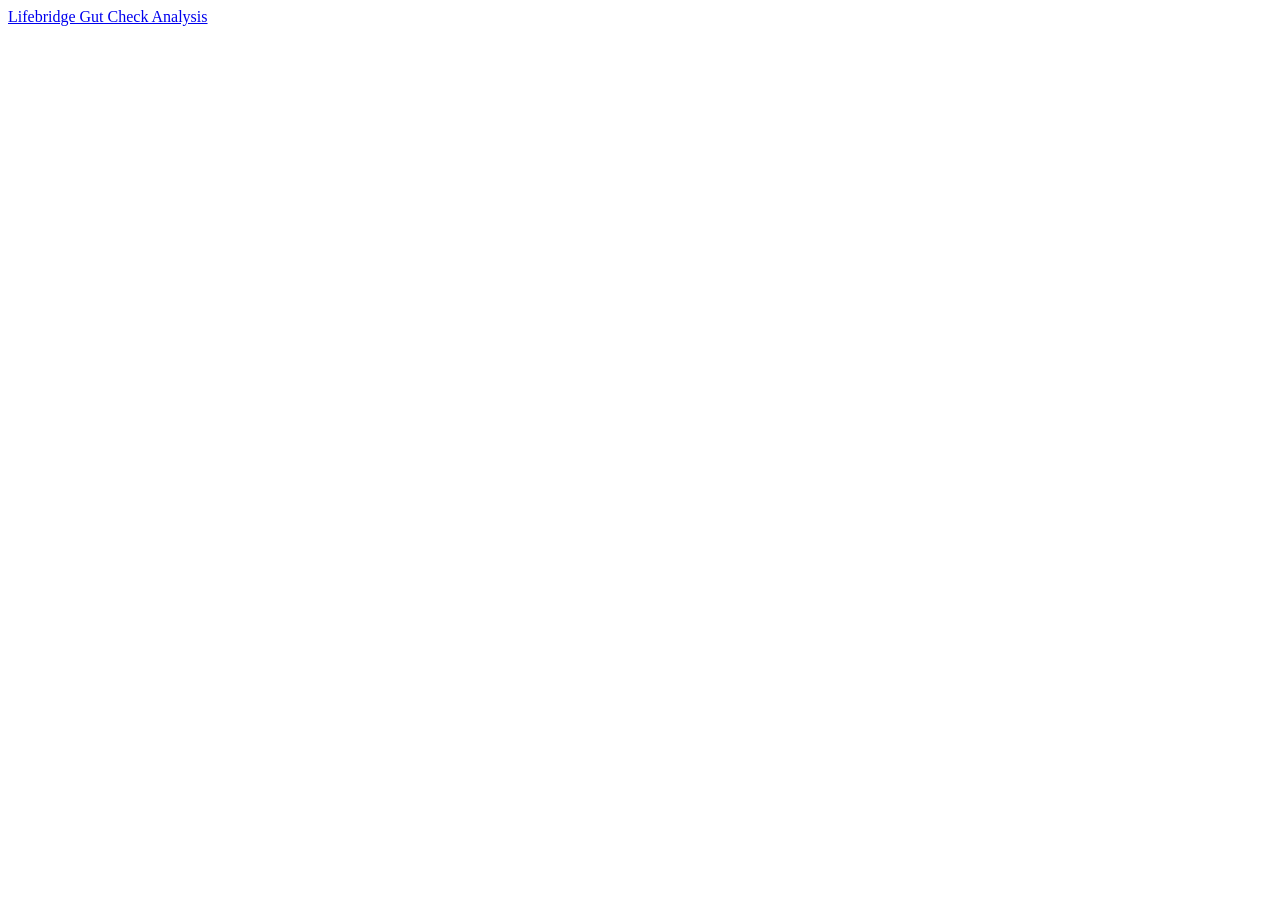
==== index.html @ a0cc4f09 "added index" ====
<!DOCTYPE html>
<html lang="en">
<head>
    <meta charset="UTF-8">
    <meta name="viewport" content="width=device-width, initial-scale=1.0">
    <title>Document</title>
</head>
<body>
    <a href="lifebridge-gut-check-analysis.html">Lifebridge Gut Check Analysis</a>
</body>
</html>
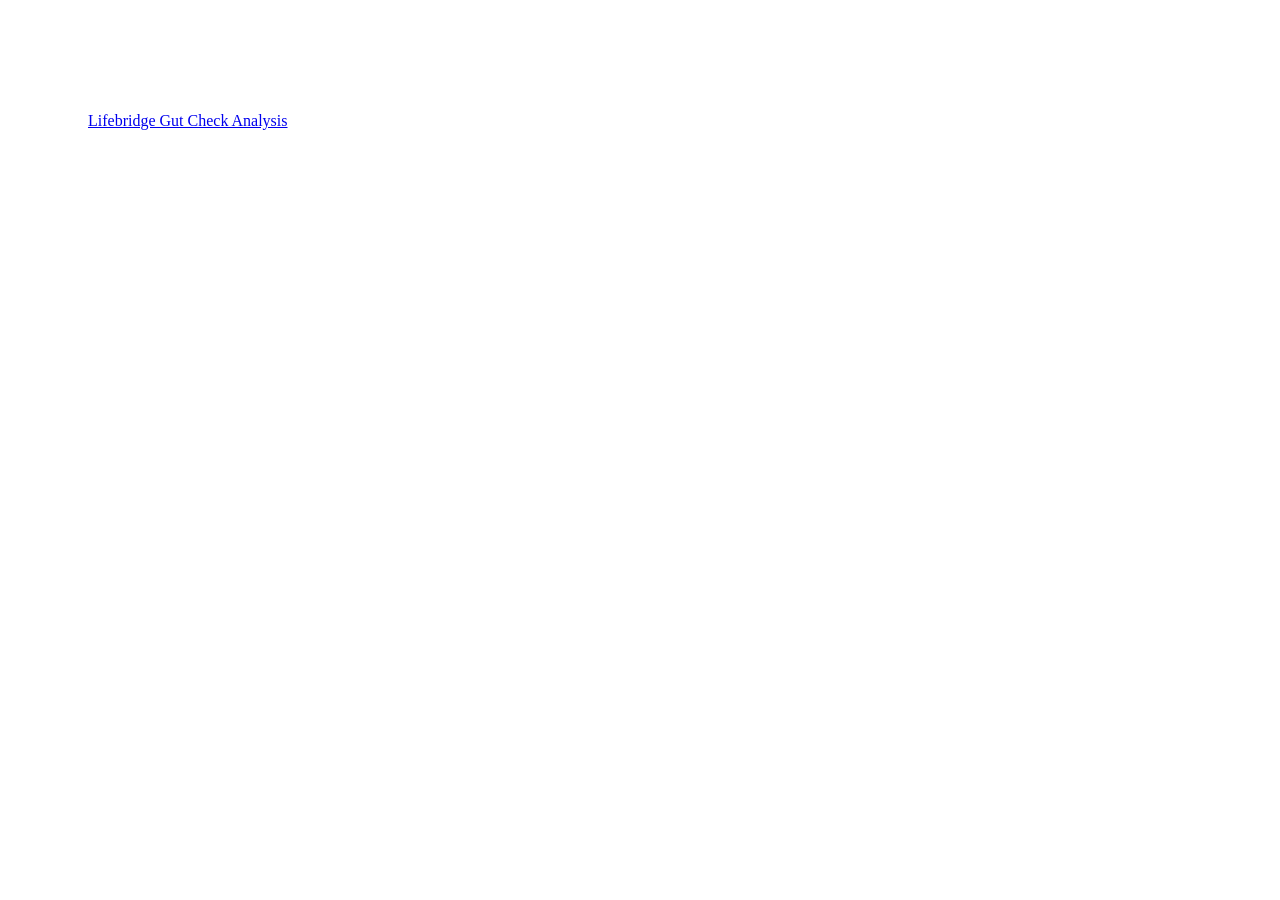
==== commit cd6e1337: "added css" ====
--- a/index.html
+++ b/index.html
@@ -3,9 +3,16 @@
 <head>
     <meta charset="UTF-8">
     <meta name="viewport" content="width=device-width, initial-scale=1.0">
-    <title>Document</title>
+    <title>SF Gut Checks</title>
+    <link rel="stylesheet" href="style.css">
 </head>
 <body>
-    <a href="lifebridge-gut-check-analysis.html">Lifebridge Gut Check Analysis</a>
+    <section>
+        <div class="container">
+            <div class="block">
+                <a href="lifebridge-gut-check-analysis.html">Lifebridge Gut Check Analysis</a>
+            </div>
+        </div>
+    </section>
 </body>
 </html>
--- a/style.css
+++ b/style.css
@@ -0,0 +1,31 @@
+*, html, body {
+    margin: 0;
+    padding: 0;
+    box-sizing: border-box;
+}
+
+:root {
+    --container-width: 1200px;
+    --section-padding: 5%;
+}
+
+section {
+    padding: var(--section-padding) 0;
+    display: flex;
+    flex-direction: column;
+}
+
+.container {
+    width: 100%;
+    max-width: var(--container-width);
+    display: flex;
+    flex-direction: row;
+    margin: 0 auto;
+}
+
+.block {
+    padding: 24px;
+    @media (min-width: 768px) {
+        padding: 48px;
+    }
+}
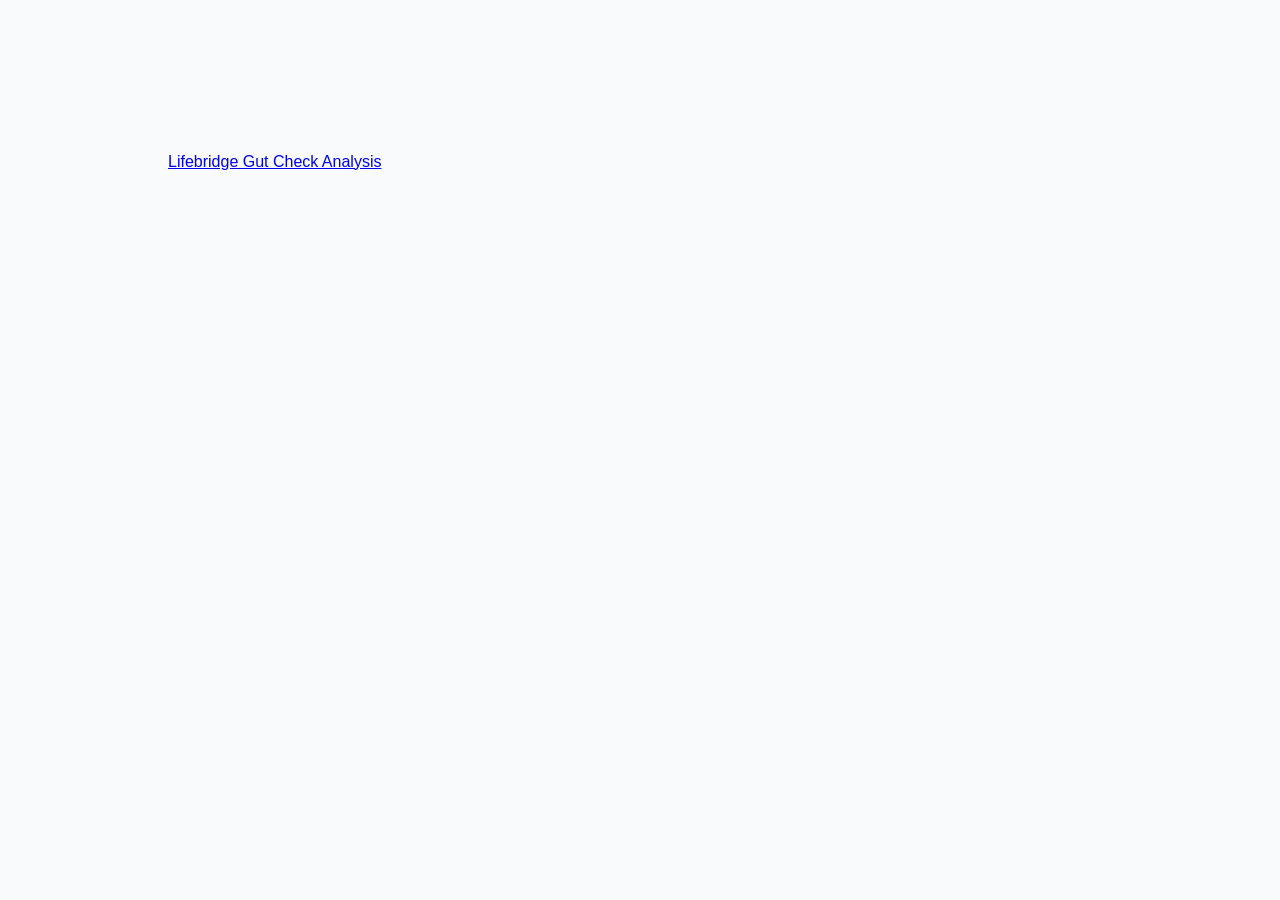
==== commit b5500dda: "whatever commit" ====
--- a/index.html
+++ b/index.html
@@ -9,7 +9,7 @@
 <body>
     <section>
         <div class="container">
-            <div class="block">
+            <div class="block sf">
                 <a href="lifebridge-gut-check-analysis.html">Lifebridge Gut Check Analysis</a>
             </div>
         </div>
--- a/style.css
+++ b/style.css
@@ -2,11 +2,15 @@
     margin: 0;
     padding: 0;
     box-sizing: border-box;
+    font-family: 'Arial', sans-serif;
+    font-size: 16px;
 }
 
 :root {
     --container-width: 1200px;
     --section-padding: 5%;
+    --padding-small: 24px;
+    --padding-large: 48px;
 }
 
 section {
@@ -24,8 +28,234 @@
 }
 
 .block {
-    padding: 24px;
+    padding: var(--padding-small);
     @media (min-width: 768px) {
-        padding: 48px;
-    }
-}+        padding: var(--padding-large);
+    }
+}
+
+:root {
+      --primary: #1e3a8a;
+      --primary-light: #eff6ff;
+      --secondary: #0d9488;
+      --text-main: #1f2937;
+      --text-muted: #6b7280;
+      --bg-page: #f9fafb;
+      --bg-card: #ffffff;
+      --border: #e5e7eb;
+      --success: #15803d;
+      --warning: #b45309;
+      --danger: #b91c1c;
+      --font-family: -apple-system, BlinkMacSystemFont, "Segoe UI", Roboto, Helvetica, Arial, sans-serif;
+    }
+
+    * {
+      box-sizing: border-box;
+      margin: 0;
+      padding: 0;
+    }
+
+    body {
+      font-family: var(--font-family);
+      background-color: var(--bg-page);
+      color: var(--text-main);
+      line-height: 1.5;
+      padding: 2.5rem 1.5rem;
+    }
+
+    .container {
+      max-width: 1040px;
+      margin: 0 auto;
+    }
+
+    header {
+      margin-bottom: 2rem;
+      border-bottom: 1px solid var(--border);
+      padding-bottom: 1.25rem;
+    }
+
+    h1 {
+      font-size: 1.85rem;
+      font-weight: 700;
+      color: var(--primary);
+      margin-bottom: 0.35rem;
+    }
+
+    .meta {
+      font-size: 0.9rem;
+      color: var(--text-muted);
+    }
+
+    .kpi-grid {
+      display: grid;
+      grid-template-columns: repeat(auto-fit, minmax(220px, 1fr));
+      gap: 1.25rem;
+      margin-bottom: 2rem;
+    }
+
+    .kpi-card {
+      background: var(--bg-card);
+      border: 1px solid var(--border);
+      border-radius: 8px;
+      padding: 1.25rem;
+      box-shadow: 0 1px 3px rgba(0, 0, 0, 0.05);
+    }
+
+    .kpi-title {
+      font-size: 0.8rem;
+      text-transform: uppercase;
+      letter-spacing: 0.05em;
+      color: var(--text-muted);
+      font-weight: 600;
+      margin-bottom: 0.4rem;
+    }
+
+    .kpi-value {
+      font-size: 1.75rem;
+      font-weight: 700;
+      color: var(--primary);
+    }
+
+    .kpi-subtext {
+      font-size: 0.825rem;
+      color: var(--text-muted);
+      margin-top: 0.25rem;
+    }
+
+    .section-card {
+      background: var(--bg-card);
+      border: 1px solid var(--border);
+      border-radius: 8px;
+      padding: 1.75rem;
+      margin-bottom: 2rem;
+      box-shadow: 0 1px 3px rgba(0, 0, 0, 0.05);
+    }
+
+    h2 {
+      font-size: 1.25rem;
+      font-weight: 600;
+      color: var(--text-main);
+      margin-bottom: 1rem;
+      display: flex;
+      align-items: center;
+      gap: 0.5rem;
+    }
+
+    table {
+      width: 100%;
+      border-collapse: collapse;
+      text-align: left;
+      font-size: 0.885rem;
+    }
+
+    th {
+      background-color: var(--primary-light);
+      color: var(--primary);
+      font-weight: 600;
+      padding: 0.75rem 1rem;
+      border-bottom: 2px solid var(--border);
+    }
+
+    td {
+      padding: 0.75rem 1rem;
+      border-bottom: 1px solid var(--border);
+      vertical-align: top;
+    }
+
+    tr:hover td {
+      background-color: #f8fafc;
+    }
+
+    .rank-badge {
+      display: inline-block;
+      width: 26px;
+      height: 26px;
+      line-height: 26px;
+      text-align: center;
+      border-radius: 50%;
+      font-weight: 700;
+      font-size: 0.8rem;
+      background: #e2e8f0;
+      color: #334155;
+    }
+
+    .rank-1 { background: #fef08a; color: #854d0e; }
+    .rank-2 { background: #e2e8f0; color: #475569; }
+    .rank-3 { background: #ffedd5; color: #9a3412; }
+
+    .score-pill {
+      font-weight: 700;
+      padding: 0.2rem 0.55rem;
+      border-radius: 4px;
+      font-size: 0.85rem;
+      display: inline-block;
+    }
+
+    .score-high { background: #dcfce7; color: var(--success); }
+    .score-mid { background: #fef3c7; color: var(--warning); }
+    .score-low { background: #fee2e2; color: var(--danger); }
+
+    .split-grid {
+      display: grid;
+      grid-template-columns: 1fr 1fr;
+      gap: 1.5rem;
+    }
+
+    @media (max-width: 768px) {
+      .split-grid {
+        grid-template-columns: 1fr;
+      }
+      body {
+        padding: 1rem;
+      }
+    }
+
+    .takeaway-list {
+      list-style-type: none;
+    }
+
+    .takeaway-list li {
+      position: relative;
+      padding-left: 1.5rem;
+      margin-bottom: 0.85rem;
+      font-size: 0.9rem;
+    }
+
+    .takeaway-positive li::before {
+      content: "✓";
+      position: absolute;
+      left: 0;
+      color: var(--success);
+      font-weight: bold;
+    }
+
+    .takeaway-negative li::before {
+      content: "✕";
+      position: absolute;
+      left: 0;
+      color: var(--danger);
+      font-weight: bold;
+    }
+
+    .theme-row {
+      display: flex;
+      justify-content: space-between;
+      align-items: center;
+      margin-bottom: 0.85rem;
+      font-size: 0.875rem;
+    }
+
+    .bar-bg {
+      background: #f1f5f9;
+      height: 8px;
+      border-radius: 9999px;
+      width: 100%;
+      overflow: hidden;
+      margin-top: 0.35rem;
+    }
+
+    .bar-fill {
+      background: var(--primary);
+      height: 100%;
+      border-radius: 9999px;
+    }
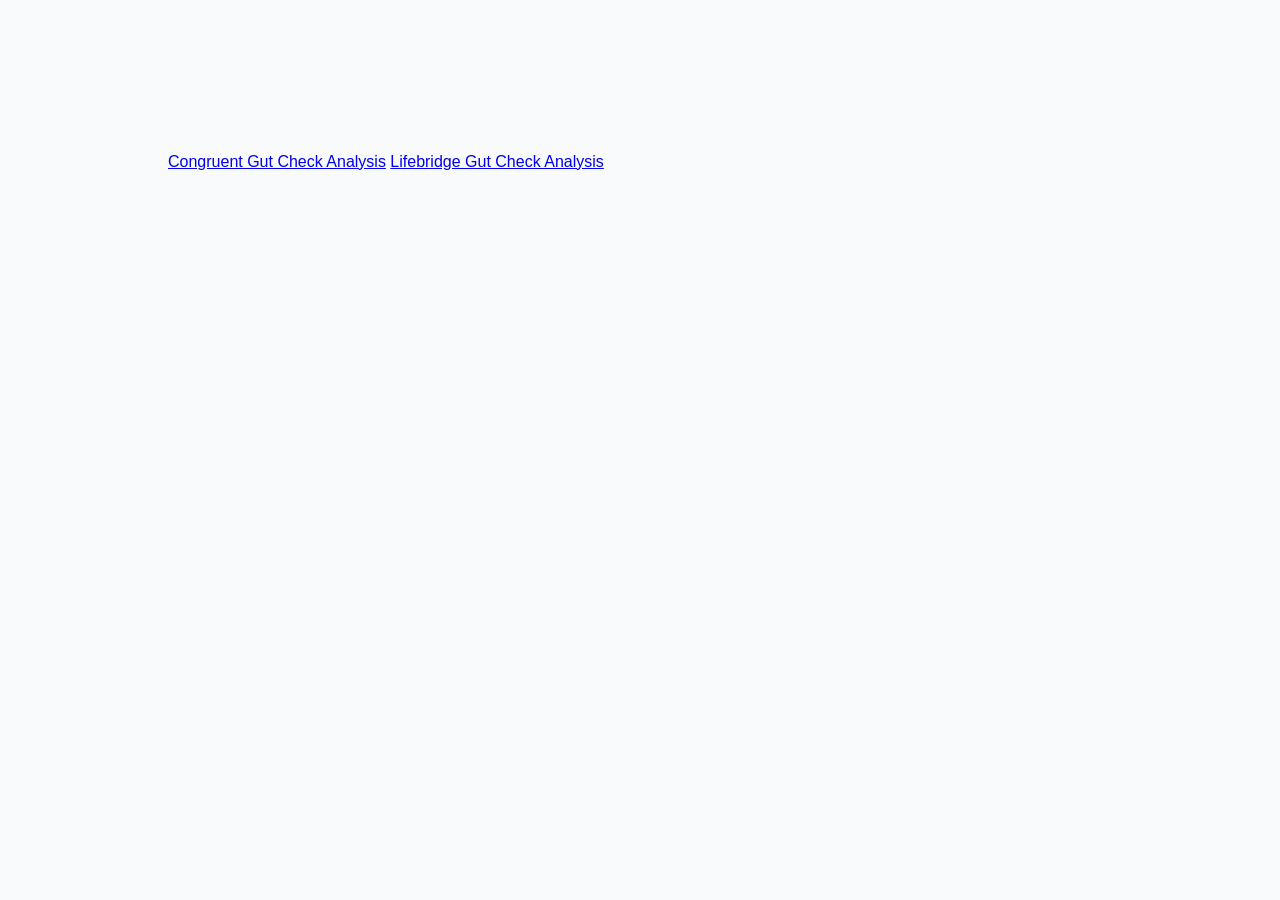
==== commit e60c749a: "added congruent" ====
--- a/index.html
+++ b/index.html
@@ -10,6 +10,7 @@
     <section>
         <div class="container">
             <div class="block sf">
+                <a href="congruent-gut-check-analysis.html">Congruent Gut Check Analysis</a>
                 <a href="lifebridge-gut-check-analysis.html">Lifebridge Gut Check Analysis</a>
             </div>
         </div>
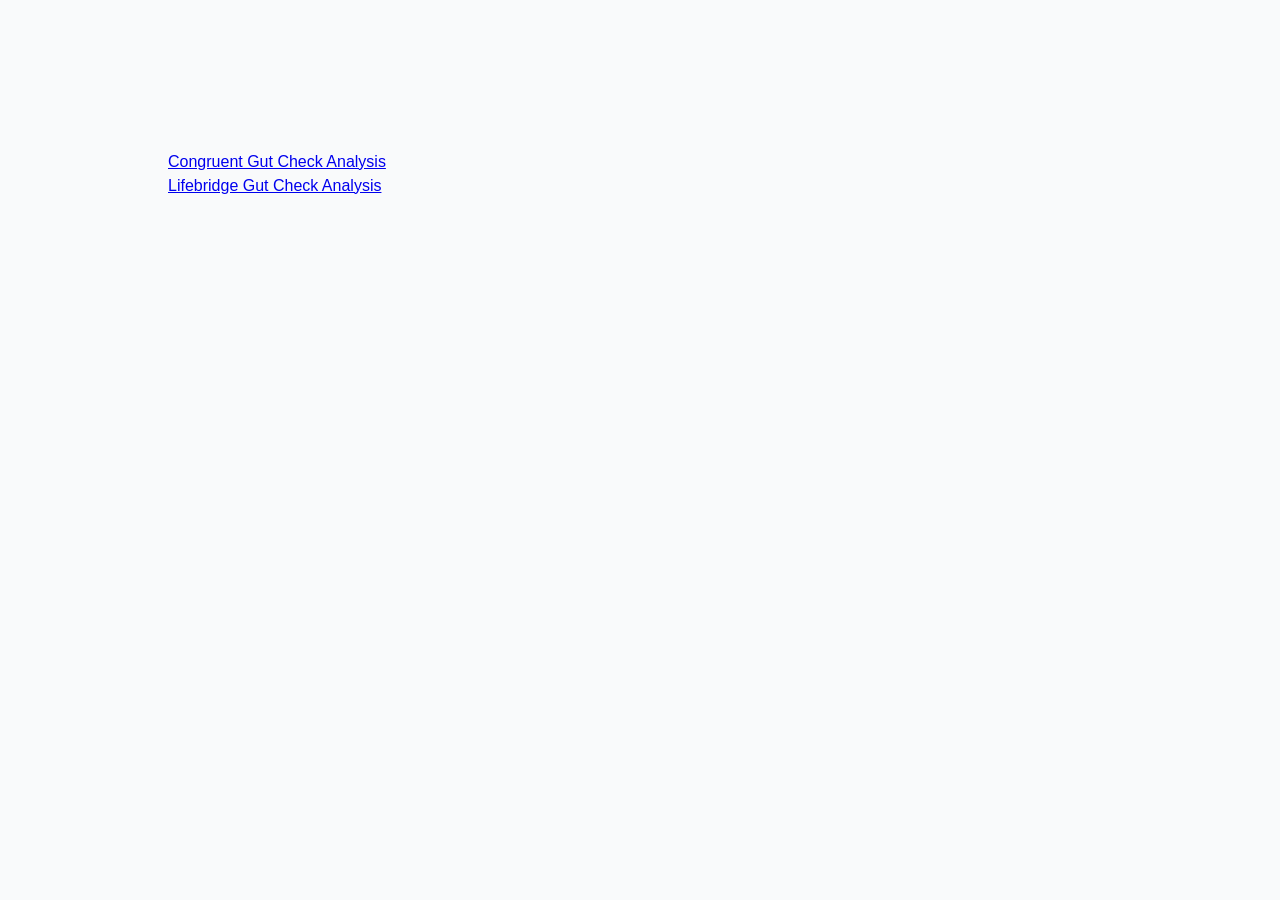
==== commit 8d226697: "added congruent" ====
--- a/index.html
+++ b/index.html
@@ -10,8 +10,8 @@
     <section>
         <div class="container">
             <div class="block sf">
-                <a href="congruent-gut-check-analysis.html">Congruent Gut Check Analysis</a>
-                <a href="lifebridge-gut-check-analysis.html">Lifebridge Gut Check Analysis</a>
+                <div><a href="congruent-gut-check-analysis.html">Congruent Gut Check Analysis</a></div>
+                <div><a href="lifebridge-gut-check-analysis.html">Lifebridge Gut Check Analysis</a></div>
             </div>
         </div>
     </section>
